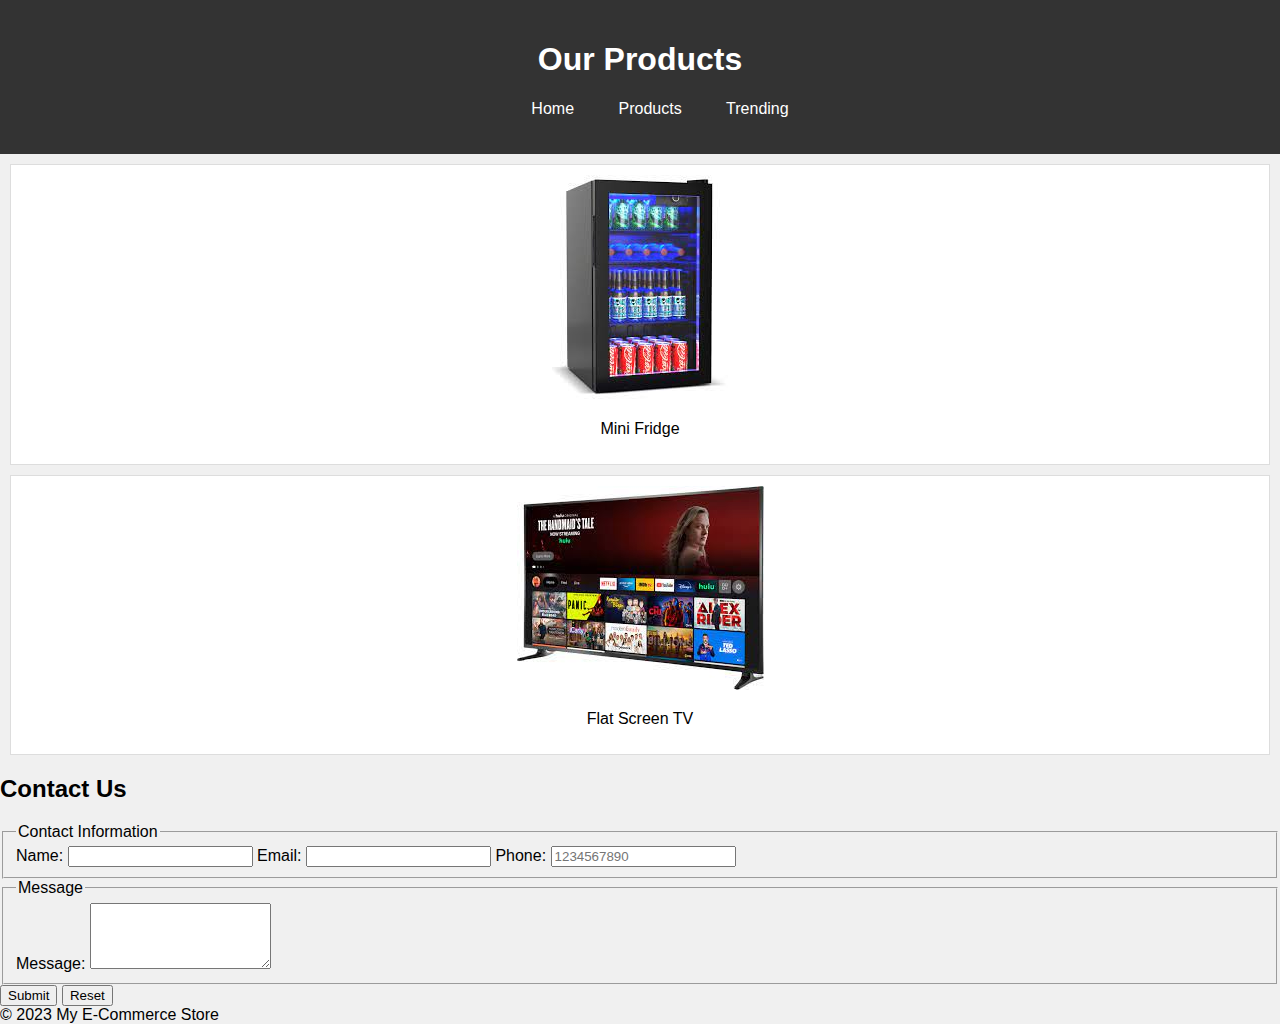
==== product.html @ 7e37c437 "Add files via upload" ====
<!DOCTYPE html>
<html>
<head>
    <!-- Metadata of the document -->
    <meta charset="UTF-8">
    <meta name="viewport" content="width=device-width, initial-scale=1">
    <title>Products - My E-Commerce Store</title>
    <link rel="stylesheet" type="text/css" href="styles.css">
    <script defer src="script.js"></script>
</head>
<body>
    <!-- Header section -->
    <header>
        <h1>Our Products</h1>
        <!-- Navigation menu -->
        <nav>
            <ul>
                <li><a href="index.html">Home</a></li>
                <li><a href="product.html">Products</a></li>
                <li><a href="trending.html">Trending</a></li>
            </ul>
        </nav>
    </header>

    <!-- Section for the list of products -->
    <section class="product-list">
        <!-- Individual product elements -->
        <div class="product">
            <img src="fridge.jpg" alt="Product 3">
            <p>Mini Fridge</p>
        </div>
        <div class="product">
            <img src="tv.jpg" alt="Product 4">
            <p>Flat Screen TV</p>
        </div>
        <!-- More products here -->
    </section>
    <section>
        <h2>Contact Us</h2>
        <form id="contactForm">
            <!-- Fieldset 1 -->
            <fieldset>
                <legend>Contact Information</legend>
                <!-- Text Input -->
                <label for="name">Name:</label>
                <input type="text" id="name" name="name" required>
    
                <!-- Email Input -->
                <label for="email">Email:</label>
                <input type="email" id="email" name="email" required>
    
                <!-- Phone Input -->
                <label for="phone">Phone:</label>
                <input type="tel" id="phone" name="phone" pattern="[0-9]{10}" placeholder="1234567890" required>
            </fieldset>
    
            <!-- Fieldset 2 -->
            <fieldset>
                <legend>Message</legend>
                <!-- Textarea for message -->
                <label for="message">Message:</label>
                <textarea id="message" name="message" rows="4" required></textarea>
            </fieldset>
    
            <!-- Buttons -->
            <div>
                <button type="submit">Submit</button>
                <button type="reset">Reset</button>
            </div>
        </form>
    </section>
    <!-- Footer section -->
    <footer>
        &copy; 2023 My E-Commerce Store
    </footer>
</body>
</html>
---- styles.css ----
/* Styles for index.html and products.html */
body {
    font-family: Arial, sans-serif;
    background-color: #f0f0f0;
    margin: 0;
}

header {
    background-color: #333;
    color: #fff;
    padding: 20px;
    text-align: center;
}

nav ul {
    list-style: none;
}

nav li {
    display: inline;
    margin: 0 20px;
}

nav a {
    color: #fff;
    text-decoration: none;
}

.product {
    border: 1px solid #ddd;
    background-color: #fff;
    margin: 10px;
    padding: 10px;
    text-align: center;
}
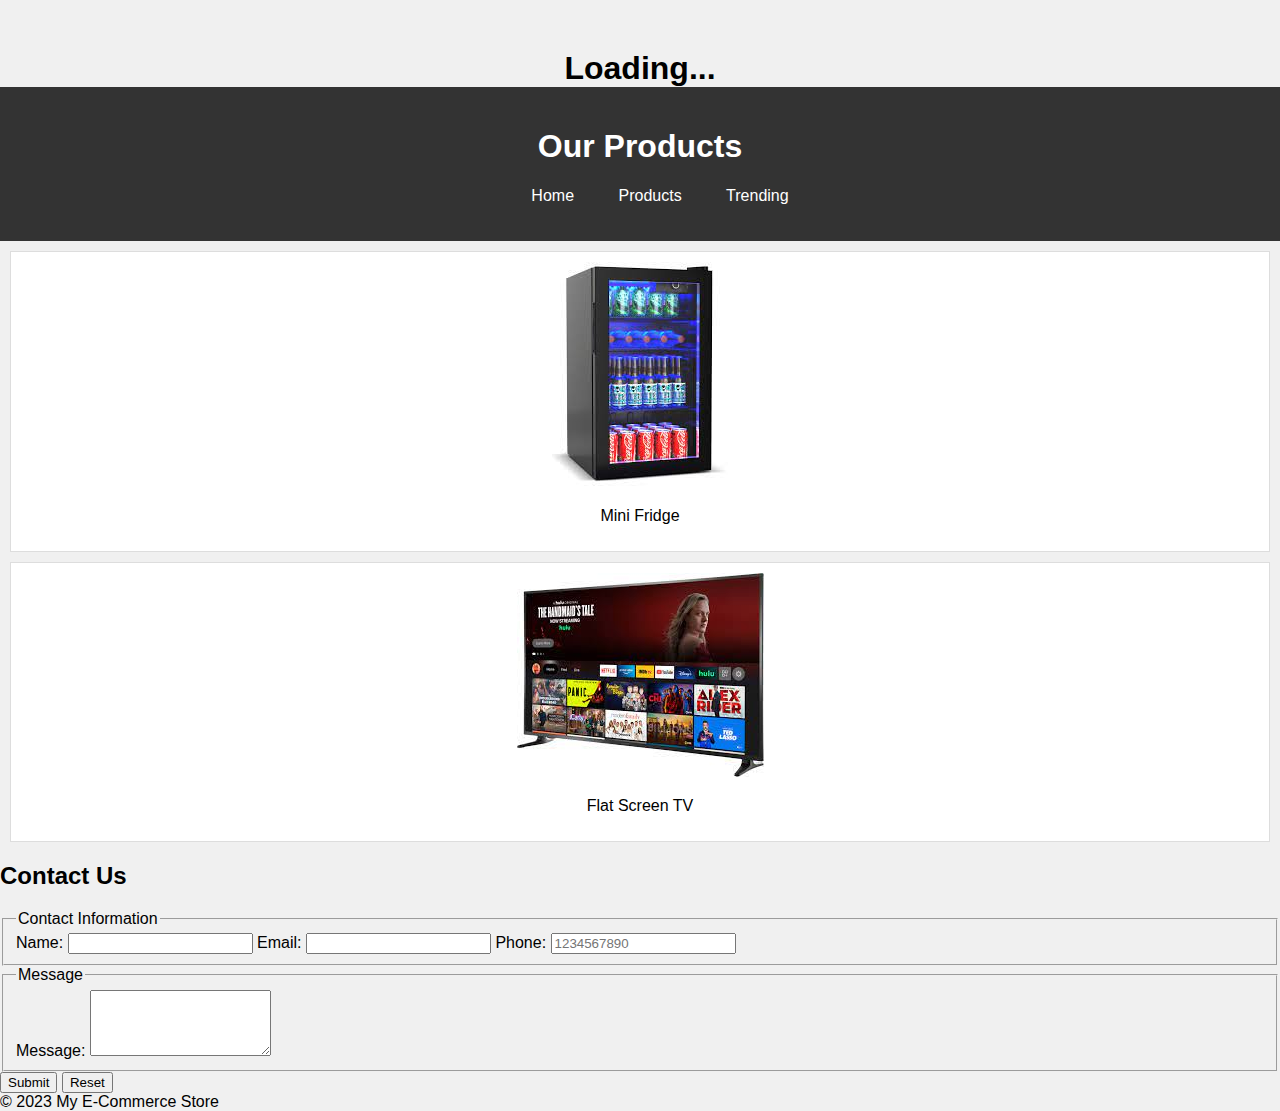
==== commit 318430b8: "Update product.html" ====
--- a/product.html
+++ b/product.html
@@ -7,8 +7,83 @@
     <title>Products - My E-Commerce Store</title>
     <link rel="stylesheet" type="text/css" href="styles.css">
     <script defer src="script.js"></script>
+     <script src = "script.js"> </script>
+     <style>
+        #clock {
+            font-size: 2em;
+            font-weight: bold;
+            text-align: center;
+            margin-top: 50px;
+        }
+    </style>
 </head>
 <body>
+     <script>
+// script.js
+function trackDateTime() {
+    const currentDate = new Date();
+    console.log(`Current Date and Time: ${currentDate}`);
+}
+
+function showAlert() {
+    alert('This is an alert!');
+}
+
+function useMathMethod() {
+    const randomNumber = Math.floor(Math.random() * 100);
+    console.log(`Random Number: ${randomNumber}`);
+}
+
+function delayedCommand() {
+    console.log('This command is delayed.');
+}
+
+function convertNumberToText() {
+    const number = 42;
+    const text = number.toString();
+    console.log(`Number: ${number}, Text: ${text}`);
+}
+
+function countdown(seconds) {
+    let currentSeconds = seconds;
+    const intervalId = setInterval(() => {
+        console.log(`${currentSeconds} seconds remaining`);
+        if (currentSeconds === 0) {
+            console.log('Countdown complete!');
+            clearInterval(intervalId);
+        } else {
+            currentSeconds--;
+        }
+    }, 1000);
+}
+
+// Function to update the clock
+function updateClock() {
+    const now = new Date();
+    const hours = now.getHours().toString().padStart(2, '0');
+    const minutes = now.getMinutes().toString().padStart(2, '0');
+    const seconds = now.getSeconds().toString().padStart(2, '0');
+    const clockElement = document.getElementById('clock');
+    clockElement.textContent = `${hours}:${minutes}:${seconds}`;
+}
+
+// Update the clock every second
+setInterval(updateClock, 1000);
+
+// Initial call to display the clock immediately
+updateClock();
+
+// Call other functions
+trackDateTime();
+showAlert();
+useMathMethod();
+setTimeout(delayedCommand, 2000); // Delayed command after 2 seconds
+convertNumberToText();
+countdown(5); // Countdown for 5 seconds
+
+    </script>
+    <div id="clock">Loading...</div>
+
     <!-- Header section -->
     <header>
         <h1>Our Products</h1>
--- a/styles.css
+++ b/styles.css
@@ -33,4 +33,3 @@
     padding: 10px;
     text-align: center;
 }
-
